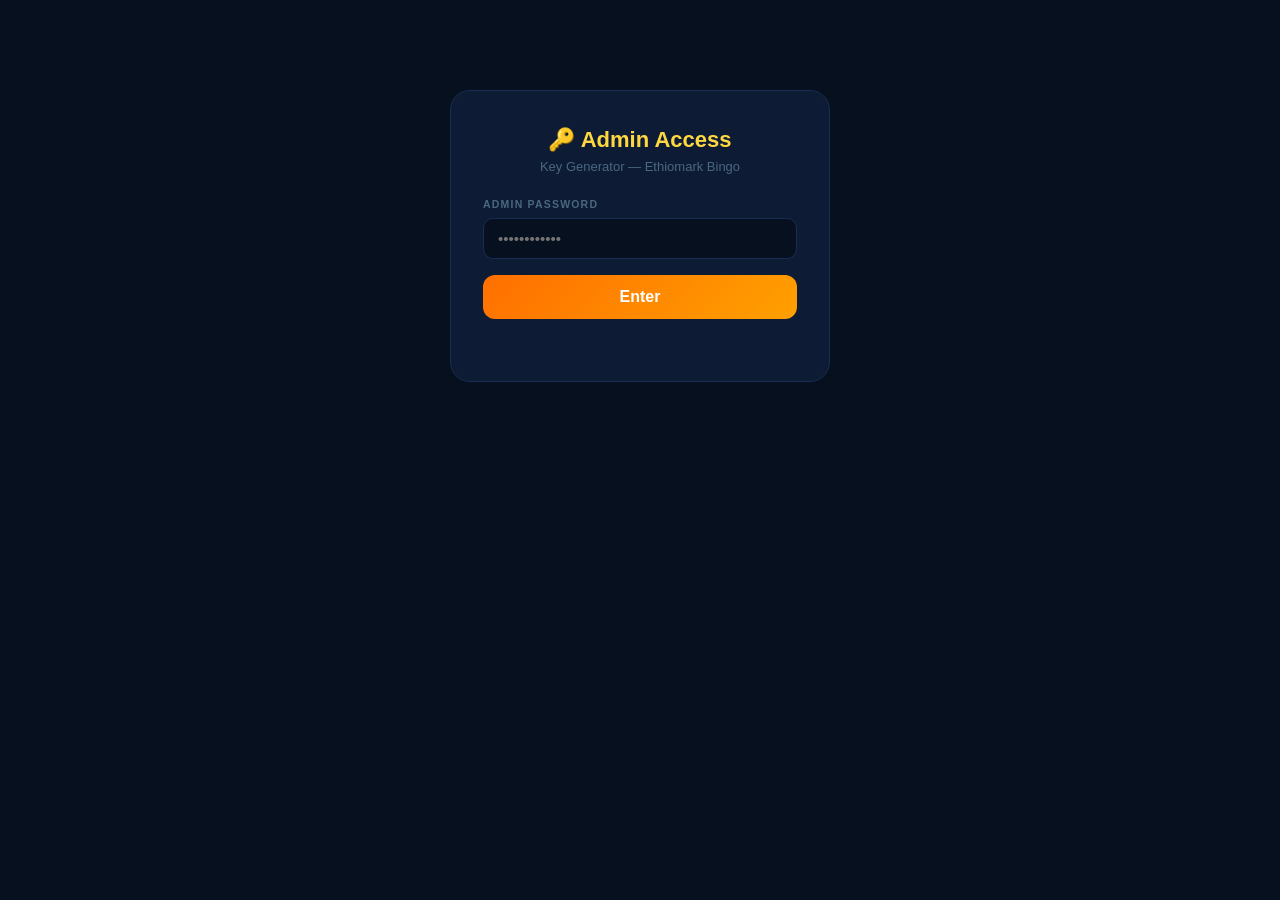
==== keygen.html @ d1c4892f "Rebuild key generator page with password protection and enhanced features Reconstructs the keygen.ht" ====
<!DOCTYPE html>
<html lang="en">
<head>
<meta charset="UTF-8">
<meta name="viewport" content="width=device-width, initial-scale=1">
<title>Ethiomark — Key Generator</title>
<style>
*{box-sizing:border-box;margin:0;padding:0;}
body{background:#07101f;color:#e3eaf6;font-family:'Segoe UI',Arial,sans-serif;min-height:100vh;display:flex;flex-direction:column;align-items:center;justify-content:flex-start;padding:30px 16px 60px;}

/* ── auth gate ── */
#gate{width:100%;max-width:380px;background:#0d1b35;border:1px solid #1a2d50;border-radius:20px;padding:36px 32px;text-align:center;margin-top:60px;}
#gate h2{font-size:22px;font-weight:900;color:#ffd740;margin-bottom:6px;}
#gate p{font-size:13px;color:#4a6880;margin-bottom:24px;}
#gate label{display:block;font-size:10.5px;font-weight:800;letter-spacing:1.2px;text-transform:uppercase;color:#4a6880;margin-bottom:8px;text-align:left;}
#gate input{width:100%;padding:11px 14px;background:#07101f;border:1px solid #1a2d50;border-radius:10px;color:#e3eaf6;font-size:15px;outline:none;transition:border-color .2s;margin-bottom:16px;}
#gate input:focus{border-color:#0072ff;}
#gate button{width:100%;padding:13px;background:linear-gradient(135deg,#ff6f00,#ffa000);border:none;border-radius:12px;color:#fff;font-size:16px;font-weight:900;cursor:pointer;transition:opacity .2s;}
#gate button:hover{opacity:.88;}
#gate-err{color:#ff5252;font-size:12px;font-weight:700;margin-top:10px;min-height:16px;}

/* ── main tool ── */
#tool{display:none;width:100%;max-width:620px;}
.page-title{text-align:center;margin-bottom:28px;}
.page-title h1{font-size:26px;font-weight:900;background:linear-gradient(90deg,#ffd740,#ff8f00);-webkit-background-clip:text;-webkit-text-fill-color:transparent;background-clip:text;}
.page-title p{font-size:13px;color:#4a6880;margin-top:5px;}

.card{background:#0d1b35;border:1px solid #1a2d50;border-radius:18px;padding:26px 28px;margin-bottom:20px;}
.card h3{font-size:11px;font-weight:800;letter-spacing:1.4px;text-transform:uppercase;color:#4a6880;margin-bottom:18px;}

.field{margin-bottom:16px;}
.field label{display:block;font-size:11px;font-weight:700;letter-spacing:.8px;text-transform:uppercase;color:#4a6880;margin-bottom:7px;}
.field input,.field select{width:100%;padding:11px 14px;background:#07101f;border:1px solid #1a2d50;border-radius:10px;color:#e3eaf6;font-size:14px;outline:none;transition:border-color .2s;font-family:monospace;}
.field input:focus,.field select:focus{border-color:#0072ff;}
.field small{display:block;font-size:11px;color:#2d4a68;margin-top:5px;}

.row2{display:grid;grid-template-columns:1fr 1fr;gap:14px;}

#genBtn{width:100%;padding:14px;background:linear-gradient(135deg,#0072ff,#00c6ff);border:none;border-radius:12px;color:#fff;font-size:16px;font-weight:900;cursor:pointer;box-shadow:0 4px 18px rgba(0,114,255,.35);transition:all .2s;}
#genBtn:hover{box-shadow:0 4px 28px rgba(0,114,255,.55);transform:translateY(-1px);}
#genBtn:disabled{opacity:.5;cursor:not-allowed;transform:none;}

/* ── output ── */
#keyOut{display:none;}
.key-box{background:#07101f;border:2px solid rgba(0,198,255,.35);border-radius:14px;padding:18px 20px;margin-bottom:12px;position:relative;}
.key-text{font-family:monospace;font-size:22px;font-weight:900;color:#00c6ff;letter-spacing:2px;word-break:break-all;cursor:pointer;user-select:all;}
.key-len{font-size:11px;color:#4a6880;margin-top:6px;font-weight:600;}
.key-meta{font-size:13px;color:#7986cb;margin-top:10px;line-height:1.7;}
.copy-hint{position:absolute;top:12px;right:14px;font-size:10px;color:#2d4a68;font-weight:700;letter-spacing:.5px;}
.copy-toast{display:none;position:fixed;bottom:24px;left:50%;transform:translateX(-50%);background:#00e676;color:#07101f;padding:10px 22px;border-radius:50px;font-size:13px;font-weight:900;z-index:9999;}

/* ── history ── */
#histWrap{display:none;}
.hist-head{display:flex;align-items:center;justify-content:space-between;margin-bottom:12px;}
.hist-head h3{font-size:11px;font-weight:800;letter-spacing:1.4px;text-transform:uppercase;color:#4a6880;}
#exportBtn{font-size:12px;font-weight:800;padding:6px 14px;border-radius:8px;border:1px solid rgba(255,183,77,.3);background:rgba(255,183,77,.08);color:#ffb74d;cursor:pointer;}
#exportBtn:hover{background:rgba(255,183,77,.18);}
.hist-table{width:100%;border-collapse:collapse;font-size:13px;}
.hist-table th{padding:8px 10px;font-size:10px;font-weight:800;letter-spacing:.8px;text-transform:uppercase;color:#2d4a68;text-align:left;border-bottom:1px solid #1a2d50;}
.hist-table td{padding:10px;border-bottom:1px solid rgba(26,45,80,.5);vertical-align:middle;}
.hist-table tr:last-child td{border-bottom:none;}
.hist-table .key-cell{font-family:monospace;font-size:12px;color:#00c6ff;cursor:pointer;}
.hist-table .key-cell:hover{color:#64b5f6;}

@media(max-width:520px){.row2{grid-template-columns:1fr;}.key-text{font-size:16px;}}
</style>
</head>
<body>

<!-- ── password gate ── -->
<div id="gate">
  <h2>🔑 Admin Access</h2>
  <p>Key Generator — Ethiomark Bingo</p>
  <label>Admin Password</label>
  <input type="password" id="gatePass" placeholder="••••••••••••" onkeydown="if(event.key==='Enter')checkGate()">
  <button onclick="checkGate()">Enter</button>
  <div id="gate-err"></div>
</div>

<!-- ── main tool ── -->
<div id="tool">
  <div class="page-title">
    <h1>🔑 License Key Generator</h1>
    <p>Ethiomark Bingo — Admin Only</p>
  </div>

  <!-- inputs -->
  <div class="card">
    <h3>Key Parameters</h3>

    <div class="field">
      <label>Machine ID (from cashier's screen)</label>
      <input type="text" id="machineId" placeholder="e.g. 76058E59" maxlength="9" oninput="this.value=this.value.replace(/[^0-9A-Fa-f\-]/g,'').toUpperCase()">
      <small>8 hex characters — shown on cashier's Package overlay</small>
    </div>

    <div class="row2">
      <div class="field">
        <label>Package Amount (ብር)</label>
        <select id="amount">
          <option value="1000">1,000 ብር</option>
          <option value="2000">2,000 ብር</option>
          <option value="3000">3,000 ብር</option>
          <option value="5000" selected>5,000 ብር</option>
          <option value="10000">10,000 ብር</option>
          <option value="20000">20,000 ብር</option>
          <option value="50000">50,000 ብር</option>
          <option value="100000">100,000 ብር</option>
          <option value="custom">Custom…</option>
        </select>
      </div>
      <div class="field">
        <label>Serial # (auto-increments)</label>
        <input type="number" id="serial" min="1" value="1" placeholder="1">
        <small>Unique per machine — never reuse</small>
      </div>
    </div>

    <div class="field" id="customAmtWrap" style="display:none;">
      <label>Custom Amount (ብር)</label>
      <input type="number" id="customAmt" min="1" placeholder="Enter amount">
    </div>

    <button id="genBtn" onclick="generate()">⚡ Generate Key</button>
  </div>

  <!-- output -->
  <div id="keyOut" class="card">
    <h3>Generated Key</h3>
    <div class="key-box" onclick="copyKey()">
      <div class="copy-hint">CLICK TO COPY</div>
      <div class="key-text" id="keyText">—</div>
      <div class="key-len" id="keyLen"></div>
    </div>
    <div class="key-meta" id="keyMeta"></div>
  </div>

  <!-- session history -->
  <div id="histWrap" class="card">
    <div class="hist-head">
      <h3>Session Log (<span id="histCount">0</span> keys)</h3>
      <button id="exportBtn" onclick="exportJSON()">⬇ Export JSON</button>
    </div>
    <div style="overflow-x:auto;">
      <table class="hist-table">
        <thead>
          <tr>
            <th>#</th>
            <th>Machine</th>
            <th>Amount</th>
            <th>Serial</th>
            <th>Key (click to copy)</th>
          </tr>
        </thead>
        <tbody id="histBody"></tbody>
      </table>
    </div>
  </div>
</div>

<!-- copy toast -->
<div class="copy-toast" id="copyToast">✓ Copied!</div>

<script>
/* ── HMAC-SHA256 (SubtleCrypto) ── */
const SECRET = 'EMbingo!X9pQ#2025-EthioMark-Lic3ns3-S3cr3t@Key';
const ADMIN_MD5 = '9f9237baae65e39a07539308888c24cb'; /* MD5 of EthioAdmin@2025 */

async function hmac8(data) {
  const enc = new TextEncoder();
  const key = await crypto.subtle.importKey('raw', enc.encode(SECRET),
    {name:'HMAC',hash:'SHA-256'}, false, ['sign']);
  const sig = await crypto.subtle.sign('HMAC', key, enc.encode(data));
  return Array.from(new Uint8Array(sig)).map(b=>b.toString(16).padStart(2,'0')).join('').substring(0,8).toUpperCase();
}

async function generateKey(mid, sn, amt) {
  mid = mid.replace(/-/g,'').trim().toUpperCase();
  const sig = await hmac8([mid, sn, amt].join('|'));
  return 'EM-' + mid + '-' + amt + '-' + sn + '-' + sig;
}

/* ── MD5 (minimal, for gate check) ── */
function md5(s){
  function safeAdd(x,y){const lsw=(x&0xffff)+(y&0xffff);const msw=(x>>16)+(y>>16)+(lsw>>16);return(msw<<16)|(lsw&0xffff);}
  function bitRotateLeft(x,n){return(x<<n)|(x>>>(32-n));}
  function md5cmn(q,a,b,x,s,t){return safeAdd(bitRotateLeft(safeAdd(safeAdd(a,q),safeAdd(x,t)),s),b);}
  function md5ff(a,b,c,d,x,s,t){return md5cmn((b&c)|(~b&d),a,b,x,s,t);}
  function md5gg(a,b,c,d,x,s,t){return md5cmn((b&d)|(c&~d),a,b,x,s,t);}
  function md5hh(a,b,c,d,x,s,t){return md5cmn(b^c^d,a,b,x,s,t);}
  function md5ii(a,b,c,d,x,s,t){return md5cmn(c^(b|~d),a,b,x,s,t);}
  s=unescape(encodeURIComponent(s));
  let n=[];for(let i=0;i<s.length;i++)n[i>>2]|=(s.charCodeAt(i)&0xff)<<((i%4)*8);
  n[s.length>>2]|=0x80<<((s.length%4)*8);n[(((s.length+8)>>>6)<<4)+14]=s.length*8;
  let a=1732584193,b=-271733879,c=-1732584194,d=271733878,aa,bb,cc,dd;
  for(let i=0;i<n.length;i+=16){
    aa=a;bb=b;cc=c;dd=d;
    a=md5ff(a,b,c,d,n[i+0],7,-680876936);d=md5ff(d,a,b,c,n[i+1],12,-389564586);c=md5ff(c,d,a,b,n[i+2],17,606105819);b=md5ff(b,c,d,a,n[i+3],22,-1044525330);
    a=md5ff(a,b,c,d,n[i+4],7,-176418897);d=md5ff(d,a,b,c,n[i+5],12,1200080426);c=md5ff(c,d,a,b,n[i+6],17,-1473231341);b=md5ff(b,c,d,a,n[i+7],22,-45705983);
    a=md5ff(a,b,c,d,n[i+8],7,1770035416);d=md5ff(d,a,b,c,n[i+9],12,-1958414417);c=md5ff(c,d,a,b,n[i+10],17,-42063);b=md5ff(b,c,d,a,n[i+11],22,-1990404162);
    a=md5ff(a,b,c,d,n[i+12],7,1804603682);d=md5ff(d,a,b,c,n[i+13],12,-40341101);c=md5ff(c,d,a,b,n[i+14],17,-1502002290);b=md5ff(b,c,d,a,n[i+15],22,1236535329);
    a=md5gg(a,b,c,d,n[i+1],5,-165796510);d=md5gg(d,a,b,c,n[i+6],9,-1069501632);c=md5gg(c,d,a,b,n[i+11],14,643717713);b=md5gg(b,c,d,a,n[i+0],20,-373897302);
    a=md5gg(a,b,c,d,n[i+5],5,-701558691);d=md5gg(d,a,b,c,n[i+10],9,38016083);c=md5gg(c,d,a,b,n[i+15],14,-660478335);b=md5gg(b,c,d,a,n[i+4],20,-405537848);
    a=md5gg(a,b,c,d,n[i+9],5,568446438);d=md5gg(d,a,b,c,n[i+14],9,-1019803690);c=md5gg(c,d,a,b,n[i+3],14,-187363961);b=md5gg(b,c,d,a,n[i+8],20,1163531501);
    a=md5gg(a,b,c,d,n[i+13],5,-1444681467);d=md5gg(d,a,b,c,n[i+2],9,-51403784);c=md5gg(c,d,a,b,n[i+7],14,1735328473);b=md5gg(b,c,d,a,n[i+12],20,-1926607734);
    a=md5hh(a,b,c,d,n[i+5],4,-378558);d=md5hh(d,a,b,c,n[i+8],11,-2022574463);c=md5hh(c,d,a,b,n[i+11],16,1839030562);b=md5hh(b,c,d,a,n[i+14],23,-35309556);
    a=md5hh(a,b,c,d,n[i+1],4,-1530992060);d=md5hh(d,a,b,c,n[i+4],11,1272893353);c=md5hh(c,d,a,b,n[i+7],16,-155497632);b=md5hh(b,c,d,a,n[i+10],23,-1094730640);
    a=md5hh(a,b,c,d,n[i+13],4,681279174);d=md5hh(d,a,b,c,n[i+0],11,-358537222);c=md5hh(c,d,a,b,n[i+3],16,-722521979);b=md5hh(b,c,d,a,n[i+6],23,76029189);
    a=md5hh(a,b,c,d,n[i+9],4,-640364487);d=md5hh(d,a,b,c,n[i+12],11,-421815835);c=md5hh(c,d,a,b,n[i+15],16,530742520);b=md5hh(b,c,d,a,n[i+2],23,-995338651);
    a=md5ii(a,b,c,d,n[i+0],6,-198630844);d=md5ii(d,a,b,c,n[i+7],10,1126891415);c=md5ii(c,d,a,b,n[i+14],15,-1416354905);b=md5ii(b,c,d,a,n[i+5],21,-57434055);
    a=md5ii(a,b,c,d,n[i+12],6,1700485571);d=md5ii(d,a,b,c,n[i+3],10,-1894986606);c=md5ii(c,d,a,b,n[i+10],15,-1051523);b=md5ii(b,c,d,a,n[i+1],21,-2054922799);
    a=md5ii(a,b,c,d,n[i+8],6,1873313359);d=md5ii(d,a,b,c,n[i+15],10,-30611744);c=md5ii(c,d,a,b,n[i+6],15,-1560198380);b=md5ii(b,c,d,a,n[i+13],21,1309151649);
    a=md5ii(a,b,c,d,n[i+4],6,-145523070);d=md5ii(d,a,b,c,n[i+11],10,-1120210379);c=md5ii(c,d,a,b,n[i+2],15,718787259);b=md5ii(b,c,d,a,n[i+9],21,-343485551);
    a=safeAdd(a,aa);b=safeAdd(b,bb);c=safeAdd(c,cc);d=safeAdd(d,dd);
  }
  function hex(n){let s='',v;for(let i=0;i<4;i++){v=(n>>>(i*8))&0xff;s+=('0'+v.toString(16)).slice(-2);}return s;}
  return hex(a)+hex(b)+hex(c)+hex(d);
}

/* ── Session log ── */
let sessionLog = [];

/* ── Gate ── */
function checkGate() {
  const pw = document.getElementById('gatePass').value;
  const h  = md5(pw);
  if (h === ADMIN_MD5) {
    document.getElementById('gate').style.display = 'none';
    document.getElementById('tool').style.display = 'block';
    /* restore serial from sessionStorage */
    const saved = sessionStorage.getItem('em_keygen_serial');
    document.getElementById('serial').value = saved ? parseInt(saved)+1 : 1;
  } else {
    document.getElementById('gate-err').textContent = 'Wrong password. Try again.';
    document.getElementById('gatePass').value = '';
    document.getElementById('gatePass').focus();
  }
}
document.getElementById('gatePass').addEventListener('keydown', e => {
  if (e.key === 'Enter') checkGate();
});

/* ── Amount select ── */
document.getElementById('amount').addEventListener('change', function() {
  document.getElementById('customAmtWrap').style.display =
    this.value === 'custom' ? 'block' : 'none';
});

/* ── Generate ── */
async function generate() {
  const midRaw = document.getElementById('machineId').value.replace(/-/g,'').trim().toUpperCase();
  const snRaw  = document.getElementById('serial').value.trim();
  const sn     = String(parseInt(snRaw) || 0);
  let amtVal   = document.getElementById('amount').value;
  if (amtVal === 'custom') amtVal = document.getElementById('customAmt').value.trim();
  const amt = Number(amtVal);

  if (midRaw.length !== 8) { alert('Machine ID must be exactly 8 hex characters (e.g. 76058E59)'); return; }
  if (!amt || isNaN(amt) || amt <= 0) { alert('Select or enter a valid package amount.'); return; }
  if (!snRaw || parseInt(snRaw) <= 0) { alert('Serial must be a positive number (1, 2, 3 …)'); return; }

  const btn = document.getElementById('genBtn');
  btn.disabled = true; btn.textContent = 'Generating…';

  try {
    const key  = await generateKey(midRaw, sn, amt);
    const date = new Date().toLocaleString('en-ET', {dateStyle:'short',timeStyle:'short'});

    /* show output */
    document.getElementById('keyText').textContent = key;
    document.getElementById('keyLen').textContent  = key.length + ' characters';
    document.getElementById('keyMeta').innerHTML   =
      `Machine: <strong style="color:#90caf9;">${midRaw.match(/.{1,4}/g).join('-')}</strong>` +
      ` &nbsp;|&nbsp; Amount: <strong style="color:#69f0ae;">${Number(amt).toLocaleString()} ብር</strong>` +
      ` &nbsp;|&nbsp; Serial: <strong style="color:#ffd740;">#${sn}</strong>` +
      `<br><span style="color:rgba(255,165,0,.7);font-size:11px;margin-top:6px;display:block;">⚠ Single-use. Only valid on machine ${midRaw.match(/.{1,4}/g).join('-')}.</span>`;
    document.getElementById('keyOut').style.display = 'block';

    /* session log */
    sessionLog.push({ no: sessionLog.length+1, machineId: midRaw, amount: amt, serial: sn, date, key });
    sessionStorage.setItem('em_keygen_serial', sn);
    document.getElementById('serial').value = parseInt(sn) + 1;
    renderHistory();

  } catch(e) {
    alert('Error generating key: ' + e.message);
  }

  btn.disabled = false; btn.textContent = '⚡ Generate Key';
}

/* ── Copy key ── */
function copyKey() {
  const txt = document.getElementById('keyText').textContent;
  if (!txt || txt === '—') return;
  navigator.clipboard.writeText(txt).then(() => {
    const t = document.getElementById('copyToast');
    t.style.display = 'block';
    setTimeout(() => { t.style.display = 'none'; }, 2000);
  });
}

/* ── History ── */
function renderHistory() {
  if (!sessionLog.length) return;
  document.getElementById('histWrap').style.display = 'block';
  document.getElementById('histCount').textContent   = sessionLog.length;
  const rows = [...sessionLog].reverse().map(e => `
    <tr>
      <td style="color:#2d4a68;font-weight:700;">${e.no}</td>
      <td style="font-family:monospace;color:#7986cb;">${e.machineId.match(/.{1,4}/g).join('-')}</td>
      <td style="color:#69f0ae;font-weight:800;">${Number(e.amount).toLocaleString()} ብር</td>
      <td style="color:#ffd740;">#${e.serial}</td>
      <td class="key-cell" onclick="copyText('${e.key}')" title="Click to copy">${e.key}</td>
    </tr>`).join('');
  document.getElementById('histBody').innerHTML = rows;
}

function copyText(txt) {
  navigator.clipboard.writeText(txt).then(() => {
    const t = document.getElementById('copyToast');
    t.style.display = 'block';
    setTimeout(() => { t.style.display = 'none'; }, 2000);
  });
}

/* ── Export JSON ── */
function exportJSON() {
  if (!sessionLog.length) return;
  const blob = new Blob([JSON.stringify(sessionLog, null, 2)], {type:'application/json'});
  const a = document.createElement('a');
  a.href = URL.createObjectURL(blob);
  a.download = 'ethiomark_keys_' + new Date().toISOString().split('T')[0] + '.json';
  a.click();
}
</script>
</body>
</html>
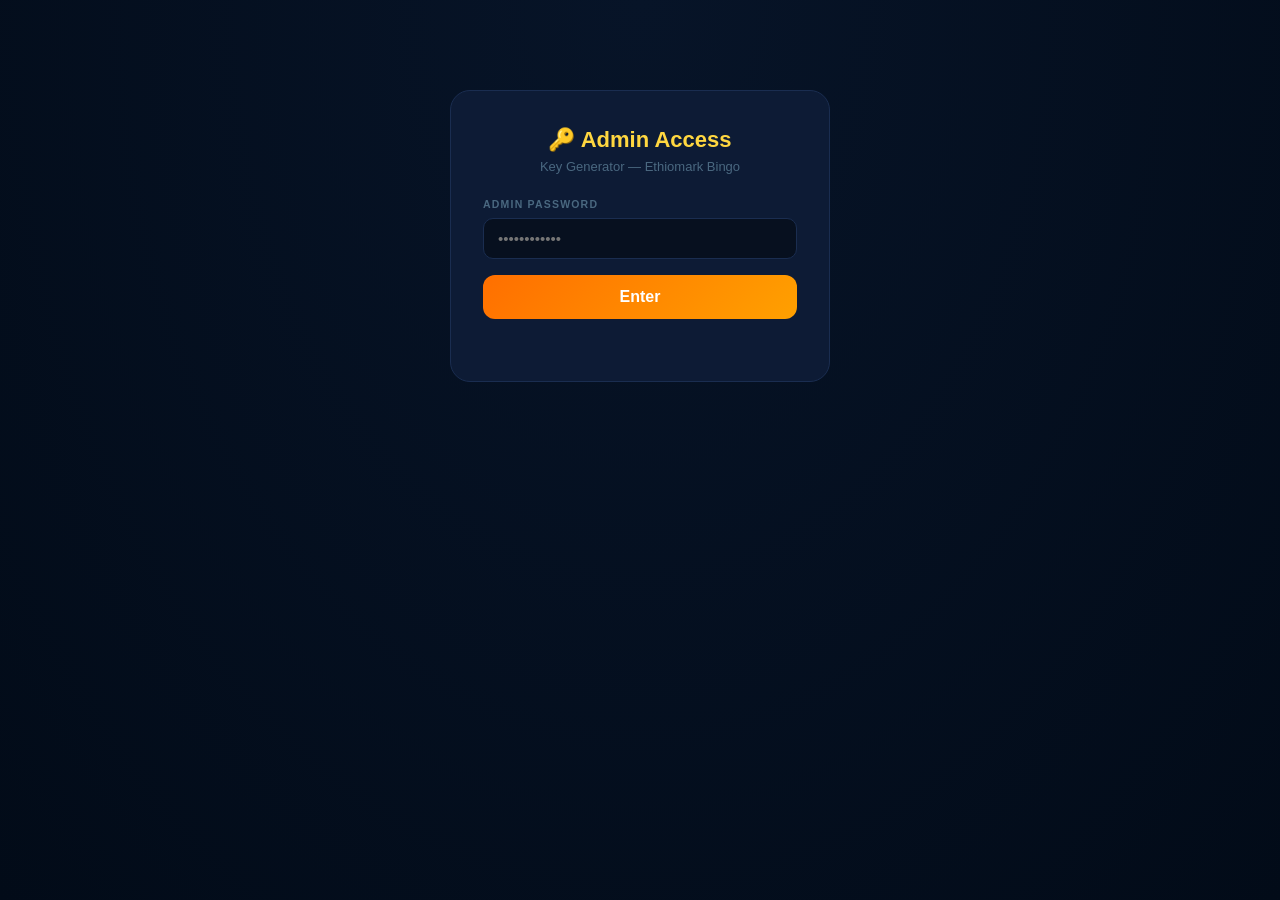
==== commit 2875e758: "Add multiple theme options to the application Introduce a new theme system with 6 selectable themes " ====
--- a/keygen.html
+++ b/keygen.html
@@ -4,6 +4,8 @@
 <meta charset="UTF-8">
 <meta name="viewport" content="width=device-width, initial-scale=1">
 <title>Ethiomark — Key Generator</title>
+<link rel="stylesheet" href="bootstrap/css/themes.css">
+<script>(function(){var t=localStorage.getItem('em_theme')||'dark';document.documentElement.setAttribute('data-theme',t);})();</script>
 <style>
 *{box-sizing:border-box;margin:0;padding:0;}
 body{background:#07101f;color:#e3eaf6;font-family:'Segoe UI',Arial,sans-serif;min-height:100vh;display:flex;flex-direction:column;align-items:center;justify-content:flex-start;padding:30px 16px 60px;}
--- a/bootstrap/css/themes.css
+++ b/bootstrap/css/themes.css
@@ -0,0 +1,430 @@
+/* ═══════════════════════════════════════════════════════════════
+   Ethiomark Bingo — Multi-Theme System
+   Loaded AFTER modern.css so it wins the specificity battle.
+
+   Themes  : dark (default) | light | emerald | purple | fire | gold
+   Storage : localStorage.em_theme
+   Apply   : document.documentElement.setAttribute('data-theme', t)
+   ═══════════════════════════════════════════════════════════════ */
+
+/* ── DARK (default — matches existing modern.css values) ─────── */
+html[data-theme="dark"] body {
+  background: radial-gradient(ellipse at top, #071428 0%, #020b18 100%) !important;
+}
+
+html,
+html[data-theme="dark"] {
+  --bg-deep:    #020b18;
+  --bg-panel:   #071428;
+  --bg-card:    #0d1f3c;
+  --accent:     #00c6ff;
+  --accent2:    #0072ff;
+  --glow:       rgba(0,198,255,0.25);
+  --border:     rgba(0,198,255,0.18);
+  --subtext:    #90caf9;
+  --text:       #ffffff;
+  /* report.html vars */
+  --bg:         #020b18;
+  --surface:    #071428;
+  --surface2:   #0d1f3c;
+  --muted:      #4a6880;
+  --muted2:     #2d4a68;
+  /* reg_new_game.html vars */
+  --panel:      #071428;
+  --card:       #0d1f3c;
+  --sub:        #90caf9;
+  --th-panel-a: #071428;
+  --th-panel-b: #0d1f3c;
+  --th-mod-a:   #0d1f3c;
+  --th-mod-b:   #071428;
+  --th-hdr-a:   #031730;
+  --th-hdr-b:   #051f4a;
+}
+
+/* ── LIGHT ────────────────────────────────────────────────────── */
+html[data-theme="light"] {
+  --bg-deep:    #c9cdd8;
+  --bg-panel:   #e8ebf4;
+  --bg-card:    #f5f7fc;
+  --accent:     #0055cc;
+  --accent2:    #003d99;
+  --glow:       rgba(0,85,204,0.15);
+  --border:     rgba(0,85,204,0.22);
+  --subtext:    #334466;
+  --text:       #111827;
+  --bg:         #c7c3c3;
+  --surface:    #e2e0e0;
+  --surface2:   #f0efef;
+  --muted:      #667799;
+  --muted2:     #8899bb;
+  --panel:      #e8ebf4;
+  --card:       #f5f7fc;
+  --sub:        #334466;
+  --th-panel-a: #d8dce8;
+  --th-panel-b: #e8ebf4;
+  --th-mod-a:   #e8ebf4;
+  --th-mod-b:   #d8dce8;
+  --th-hdr-a:   #c0c8dc;
+  --th-hdr-b:   #d0d8ec;
+}
+
+html[data-theme="light"] body {
+  background: #c7c3c3 !important;
+  color: #111827 !important;
+}
+html[data-theme="light"] .derash-box {
+  background: linear-gradient(145deg, #e0e4ef 0%, #edf0f8 100%) !important;
+  border-color: rgba(0,85,204,0.2) !important;
+  box-shadow: 0 0 25px rgba(0,85,204,0.08) !important;
+}
+html[data-theme="light"] #myModal .modal-content {
+  background: linear-gradient(160deg, #edf0f8 0%, #e0e4ef 100%) !important;
+  border-color: rgba(0,85,204,0.22) !important;
+  color: #111827 !important;
+}
+html[data-theme="light"] #myModal .modal-header,
+html[data-theme="light"] #myModalcard .modal-header,
+html[data-theme="light"] #helpmodal .modal-header {
+  background: linear-gradient(90deg, #c8d0e0 0%, #d8e0f0 100%) !important;
+  border-color: rgba(0,85,204,0.22) !important;
+}
+html[data-theme="light"] .settings-menu {
+  background: linear-gradient(145deg, #edf0f8, #e0e4ef) !important;
+  border-color: rgba(0,85,204,0.22) !important;
+  color: #111827 !important;
+}
+html[data-theme="light"] .settings-header {
+  background: linear-gradient(90deg, #c8d0e0, #d8e0f0) !important;
+  border-color: rgba(0,85,204,0.22) !important;
+}
+html[data-theme="light"] .settings-header h2 {
+  background: linear-gradient(90deg, #0055cc, #0072ff);
+  -webkit-background-clip: text;
+  -webkit-text-fill-color: transparent;
+  background-clip: text;
+}
+html[data-theme="light"] #myModalcard .modal-content,
+html[data-theme="light"] #helpmodal .modal-content {
+  background: linear-gradient(145deg, #edf0f8, #e0e4ef) !important;
+  border-color: rgba(0,85,204,0.22) !important;
+  color: #111827 !important;
+}
+html[data-theme="light"] .tgable-container {
+  background: rgba(0,85,204,0.04) !important;
+  border-color: rgba(0,85,204,0.22) !important;
+}
+html[data-theme="light"] ::-webkit-scrollbar-thumb { background: rgba(0,85,204,0.35); }
+html[data-theme="light"] ::-webkit-scrollbar-thumb:hover { background: rgba(0,85,204,0.55); }
+
+/* ── EMERALD (forest green) ───────────────────────────────────── */
+html[data-theme="emerald"] {
+  --bg-deep:    #010e08;
+  --bg-panel:   #041a0d;
+  --bg-card:    #082818;
+  --accent:     #00e676;
+  --accent2:    #00c853;
+  --glow:       rgba(0,230,118,0.25);
+  --border:     rgba(0,230,118,0.20);
+  --subtext:    #a5d6a7;
+  --text:       #e8f5e9;
+  --bg:         #010e08;
+  --surface:    #041a0d;
+  --surface2:   #082818;
+  --muted:      #2e6b45;
+  --muted2:     #1a4a2e;
+  --panel:      #041a0d;
+  --card:       #082818;
+  --sub:        #a5d6a7;
+  --th-panel-a: #041a0d;
+  --th-panel-b: #082818;
+  --th-mod-a:   #082818;
+  --th-mod-b:   #041a0d;
+  --th-hdr-a:   #021008;
+  --th-hdr-b:   #041a0d;
+}
+
+html[data-theme="emerald"] body {
+  background: radial-gradient(ellipse at top, #041a0d 0%, #010e08 100%) !important;
+}
+html[data-theme="emerald"] .derash-box {
+  background: linear-gradient(145deg, #041a0d 0%, #082818 100%) !important;
+  border: 1px solid rgba(0,230,118,0.20) !important;
+  box-shadow: 0 0 25px rgba(0,230,118,0.10) !important;
+}
+html[data-theme="emerald"] #myModal .modal-content {
+  background: linear-gradient(160deg, #082818 0%, #041a0d 100%) !important;
+  border-color: rgba(0,230,118,0.20) !important;
+  box-shadow: 0 0 60px rgba(0,200,83,0.25), 0 0 120px rgba(0,230,118,0.08) !important;
+}
+html[data-theme="emerald"] #myModal .modal-header,
+html[data-theme="emerald"] #myModalcard .modal-header,
+html[data-theme="emerald"] #helpmodal .modal-header {
+  background: linear-gradient(90deg, #021008 0%, #041a0d 100%) !important;
+  border-color: rgba(0,230,118,0.20) !important;
+}
+html[data-theme="emerald"] .settings-menu {
+  background: linear-gradient(145deg, #082818, #041a0d) !important;
+  border-color: rgba(0,230,118,0.20) !important;
+}
+html[data-theme="emerald"] .settings-header {
+  background: linear-gradient(90deg, #021008, #041a0d) !important;
+  border-color: rgba(0,230,118,0.20) !important;
+}
+html[data-theme="emerald"] .settings-header h2 {
+  background: linear-gradient(90deg, #00e676, #69f0ae);
+  -webkit-background-clip: text;
+  -webkit-text-fill-color: transparent;
+  background-clip: text;
+}
+html[data-theme="emerald"] #myModalcard .modal-content,
+html[data-theme="emerald"] #helpmodal .modal-content {
+  background: linear-gradient(145deg, #082818, #041a0d) !important;
+  border-color: rgba(0,230,118,0.20) !important;
+  box-shadow: 0 0 60px rgba(0,200,83,0.20) !important;
+}
+html[data-theme="emerald"] .tgable-container {
+  background: rgba(0,230,118,0.04) !important;
+  border-color: rgba(0,230,118,0.20) !important;
+}
+html[data-theme="emerald"] #mybtn, html[data-theme="emerald"] #myModal .modal-start-btn {
+  background: linear-gradient(135deg, #00c853, #00e676) !important;
+  box-shadow: 0 0 35px rgba(0,230,118,0.40) !important;
+}
+html[data-theme="emerald"] .card-input:focus { border-color: #00e676 !important; }
+html[data-theme="emerald"] ::-webkit-scrollbar-thumb { background: rgba(0,230,118,0.3); }
+html[data-theme="emerald"] ::-webkit-scrollbar-thumb:hover { background: rgba(0,230,118,0.5); }
+
+/* ── PURPLE (royal galaxy) ────────────────────────────────────── */
+html[data-theme="purple"] {
+  --bg-deep:    #0d0120;
+  --bg-panel:   #1a0535;
+  --bg-card:    #240848;
+  --accent:     #ce93d8;
+  --accent2:    #9c27b0;
+  --glow:       rgba(206,147,216,0.25);
+  --border:     rgba(206,147,216,0.22);
+  --subtext:    #e1bee7;
+  --text:       #f3e5f5;
+  --bg:         #0d0120;
+  --surface:    #1a0535;
+  --surface2:   #240848;
+  --muted:      #7b3fa0;
+  --muted2:     #4a1a6b;
+  --panel:      #1a0535;
+  --card:       #240848;
+  --sub:        #e1bee7;
+  --th-panel-a: #1a0535;
+  --th-panel-b: #240848;
+  --th-mod-a:   #240848;
+  --th-mod-b:   #1a0535;
+  --th-hdr-a:   #0d0120;
+  --th-hdr-b:   #1a0535;
+}
+
+html[data-theme="purple"] body {
+  background: radial-gradient(ellipse at top, #1a0535 0%, #0d0120 100%) !important;
+}
+html[data-theme="purple"] .derash-box {
+  background: linear-gradient(145deg, #1a0535 0%, #240848 100%) !important;
+  border: 1px solid rgba(206,147,216,0.22) !important;
+  box-shadow: 0 0 25px rgba(206,147,216,0.10) !important;
+}
+html[data-theme="purple"] #myModal .modal-content {
+  background: linear-gradient(160deg, #240848 0%, #1a0535 100%) !important;
+  border-color: rgba(206,147,216,0.22) !important;
+  box-shadow: 0 0 60px rgba(156,39,176,0.30), 0 0 120px rgba(206,147,216,0.08) !important;
+}
+html[data-theme="purple"] #myModal .modal-header,
+html[data-theme="purple"] #myModalcard .modal-header,
+html[data-theme="purple"] #helpmodal .modal-header {
+  background: linear-gradient(90deg, #0d0120 0%, #1a0535 100%) !important;
+  border-color: rgba(206,147,216,0.22) !important;
+}
+html[data-theme="purple"] .settings-menu {
+  background: linear-gradient(145deg, #240848, #1a0535) !important;
+  border-color: rgba(206,147,216,0.22) !important;
+}
+html[data-theme="purple"] .settings-header {
+  background: linear-gradient(90deg, #0d0120, #1a0535) !important;
+  border-color: rgba(206,147,216,0.22) !important;
+}
+html[data-theme="purple"] .settings-header h2 {
+  background: linear-gradient(90deg, #ce93d8, #e040fb);
+  -webkit-background-clip: text;
+  -webkit-text-fill-color: transparent;
+  background-clip: text;
+}
+html[data-theme="purple"] #myModalcard .modal-content,
+html[data-theme="purple"] #helpmodal .modal-content {
+  background: linear-gradient(145deg, #240848, #1a0535) !important;
+  border-color: rgba(206,147,216,0.22) !important;
+  box-shadow: 0 0 60px rgba(156,39,176,0.25) !important;
+}
+html[data-theme="purple"] .tgable-container {
+  background: rgba(206,147,216,0.04) !important;
+  border-color: rgba(206,147,216,0.22) !important;
+}
+html[data-theme="purple"] #mybtn, html[data-theme="purple"] #myModal .modal-start-btn {
+  background: linear-gradient(135deg, #9c27b0, #ce93d8) !important;
+  box-shadow: 0 0 35px rgba(206,147,216,0.40) !important;
+}
+html[data-theme="purple"] .card-input:focus { border-color: #ce93d8 !important; }
+html[data-theme="purple"] ::-webkit-scrollbar-thumb { background: rgba(206,147,216,0.3); }
+html[data-theme="purple"] ::-webkit-scrollbar-thumb:hover { background: rgba(206,147,216,0.5); }
+
+/* ── FIRE (crimson / red) ─────────────────────────────────────── */
+html[data-theme="fire"] {
+  --bg-deep:    #0e0100;
+  --bg-panel:   #1e0500;
+  --bg-card:    #2e0800;
+  --accent:     #ff6d00;
+  --accent2:    #dd2c00;
+  --glow:       rgba(255,109,0,0.25);
+  --border:     rgba(255,109,0,0.22);
+  --subtext:    #ffccbc;
+  --text:       #fbe9e7;
+  --bg:         #0e0100;
+  --surface:    #1e0500;
+  --surface2:   #2e0800;
+  --muted:      #7b3b00;
+  --muted2:     #4a2000;
+  --panel:      #1e0500;
+  --card:       #2e0800;
+  --sub:        #ffccbc;
+  --th-panel-a: #1e0500;
+  --th-panel-b: #2e0800;
+  --th-mod-a:   #2e0800;
+  --th-mod-b:   #1e0500;
+  --th-hdr-a:   #0e0100;
+  --th-hdr-b:   #1e0500;
+}
+
+html[data-theme="fire"] body {
+  background: radial-gradient(ellipse at top, #1e0500 0%, #0e0100 100%) !important;
+}
+html[data-theme="fire"] .derash-box {
+  background: linear-gradient(145deg, #1e0500 0%, #2e0800 100%) !important;
+  border: 1px solid rgba(255,109,0,0.22) !important;
+  box-shadow: 0 0 25px rgba(255,109,0,0.10) !important;
+}
+html[data-theme="fire"] #myModal .modal-content {
+  background: linear-gradient(160deg, #2e0800 0%, #1e0500 100%) !important;
+  border-color: rgba(255,109,0,0.22) !important;
+  box-shadow: 0 0 60px rgba(221,44,0,0.30), 0 0 120px rgba(255,109,0,0.08) !important;
+}
+html[data-theme="fire"] #myModal .modal-header,
+html[data-theme="fire"] #myModalcard .modal-header,
+html[data-theme="fire"] #helpmodal .modal-header {
+  background: linear-gradient(90deg, #0e0100 0%, #1e0500 100%) !important;
+  border-color: rgba(255,109,0,0.22) !important;
+}
+html[data-theme="fire"] .settings-menu {
+  background: linear-gradient(145deg, #2e0800, #1e0500) !important;
+  border-color: rgba(255,109,0,0.22) !important;
+}
+html[data-theme="fire"] .settings-header {
+  background: linear-gradient(90deg, #0e0100, #1e0500) !important;
+  border-color: rgba(255,109,0,0.22) !important;
+}
+html[data-theme="fire"] .settings-header h2 {
+  background: linear-gradient(90deg, #ff6d00, #ffd740);
+  -webkit-background-clip: text;
+  -webkit-text-fill-color: transparent;
+  background-clip: text;
+}
+html[data-theme="fire"] #myModalcard .modal-content,
+html[data-theme="fire"] #helpmodal .modal-content {
+  background: linear-gradient(145deg, #2e0800, #1e0500) !important;
+  border-color: rgba(255,109,0,0.22) !important;
+  box-shadow: 0 0 60px rgba(221,44,0,0.25) !important;
+}
+html[data-theme="fire"] .tgable-container {
+  background: rgba(255,109,0,0.04) !important;
+  border-color: rgba(255,109,0,0.22) !important;
+}
+html[data-theme="fire"] #mybtn, html[data-theme="fire"] #myModal .modal-start-btn {
+  background: linear-gradient(135deg, #dd2c00, #ff6d00) !important;
+  box-shadow: 0 0 35px rgba(255,109,0,0.45) !important;
+}
+html[data-theme="fire"] .card-input:focus { border-color: #ff6d00 !important; }
+html[data-theme="fire"] ::-webkit-scrollbar-thumb { background: rgba(255,109,0,0.3); }
+html[data-theme="fire"] ::-webkit-scrollbar-thumb:hover { background: rgba(255,109,0,0.5); }
+
+/* ── GOLD (royal gold) ────────────────────────────────────────── */
+html[data-theme="gold"] {
+  --bg-deep:    #0a0800;
+  --bg-panel:   #1c1500;
+  --bg-card:    #2a1f00;
+  --accent:     #ffd740;
+  --accent2:    #ffa000;
+  --glow:       rgba(255,215,64,0.25);
+  --border:     rgba(255,215,64,0.22);
+  --subtext:    #fff8e1;
+  --text:       #fff9e6;
+  --bg:         #0a0800;
+  --surface:    #1c1500;
+  --surface2:   #2a1f00;
+  --muted:      #7b6a00;
+  --muted2:     #4a3f00;
+  --panel:      #1c1500;
+  --card:       #2a1f00;
+  --sub:        #fff8e1;
+  --th-panel-a: #1c1500;
+  --th-panel-b: #2a1f00;
+  --th-mod-a:   #2a1f00;
+  --th-mod-b:   #1c1500;
+  --th-hdr-a:   #0a0800;
+  --th-hdr-b:   #1c1500;
+}
+
+html[data-theme="gold"] body {
+  background: radial-gradient(ellipse at top, #1c1500 0%, #0a0800 100%) !important;
+}
+html[data-theme="gold"] .derash-box {
+  background: linear-gradient(145deg, #1c1500 0%, #2a1f00 100%) !important;
+  border: 1px solid rgba(255,215,64,0.22) !important;
+  box-shadow: 0 0 25px rgba(255,215,64,0.10) !important;
+}
+html[data-theme="gold"] #myModal .modal-content {
+  background: linear-gradient(160deg, #2a1f00 0%, #1c1500 100%) !important;
+  border-color: rgba(255,215,64,0.22) !important;
+  box-shadow: 0 0 60px rgba(255,160,0,0.25), 0 0 120px rgba(255,215,64,0.08) !important;
+}
+html[data-theme="gold"] #myModal .modal-header,
+html[data-theme="gold"] #myModalcard .modal-header,
+html[data-theme="gold"] #helpmodal .modal-header {
+  background: linear-gradient(90deg, #0a0800 0%, #1c1500 100%) !important;
+  border-color: rgba(255,215,64,0.22) !important;
+}
+html[data-theme="gold"] .settings-menu {
+  background: linear-gradient(145deg, #2a1f00, #1c1500) !important;
+  border-color: rgba(255,215,64,0.22) !important;
+}
+html[data-theme="gold"] .settings-header {
+  background: linear-gradient(90deg, #0a0800, #1c1500) !important;
+  border-color: rgba(255,215,64,0.22) !important;
+}
+html[data-theme="gold"] .settings-header h2 {
+  background: linear-gradient(90deg, #ffd740, #ffab40);
+  -webkit-background-clip: text;
+  -webkit-text-fill-color: transparent;
+  background-clip: text;
+}
+html[data-theme="gold"] #myModalcard .modal-content,
+html[data-theme="gold"] #helpmodal .modal-content {
+  background: linear-gradient(145deg, #2a1f00, #1c1500) !important;
+  border-color: rgba(255,215,64,0.22) !important;
+  box-shadow: 0 0 60px rgba(255,160,0,0.20) !important;
+}
+html[data-theme="gold"] .tgable-container {
+  background: rgba(255,215,64,0.04) !important;
+  border-color: rgba(255,215,64,0.22) !important;
+}
+html[data-theme="gold"] #mybtn, html[data-theme="gold"] #myModal .modal-start-btn {
+  background: linear-gradient(135deg, #ffa000, #ffd740) !important;
+  color: #1a0f00 !important;
+  box-shadow: 0 0 35px rgba(255,215,64,0.45) !important;
+}
+html[data-theme="gold"] .card-input:focus { border-color: #ffd740 !important; }
+html[data-theme="gold"] ::-webkit-scrollbar-thumb { background: rgba(255,215,64,0.3); }
+html[data-theme="gold"] ::-webkit-scrollbar-thumb:hover { background: rgba(255,215,64,0.5); }
